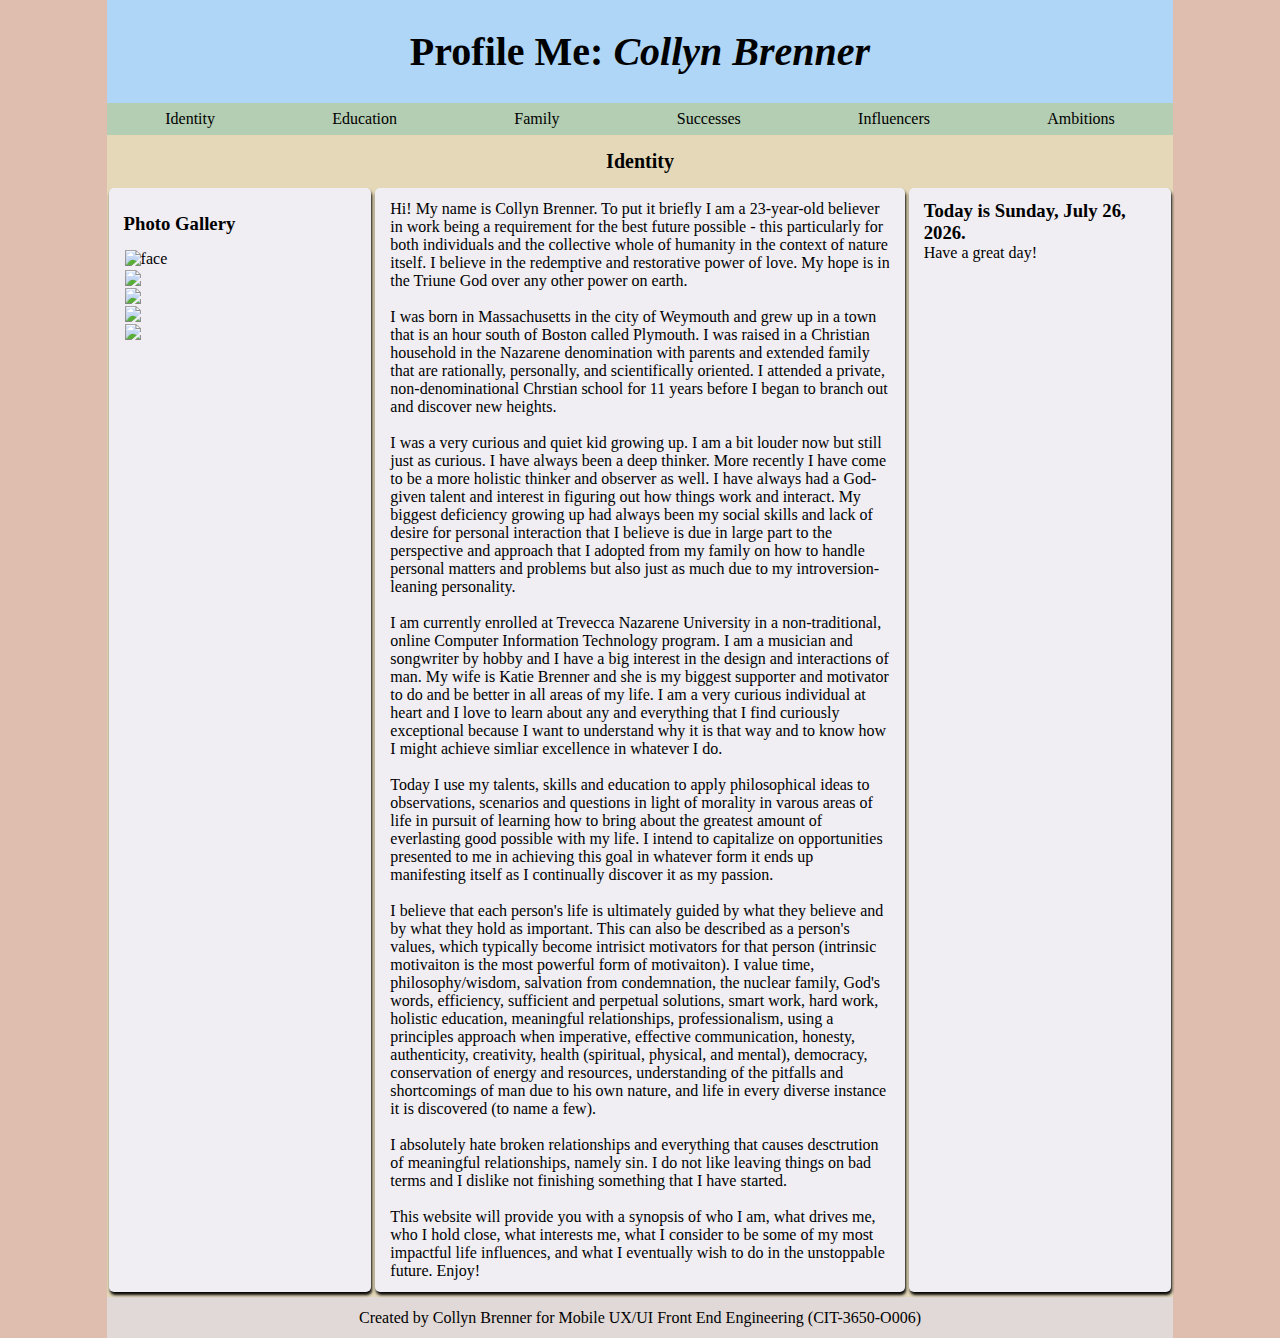
==== index.html @ 630accf0 "Add files via upload" ====
<!DOCTYPE html>
<html>
<head>
	<title>Profile Me: Collyn Brenner</title>
	<meta charset="utf-8">
    <meta name="viewport" content="width=device-width, initial-scale=1.0"/>
	<link rel="stylesheet" type="text/css" href="styles.css" media="screen">
    <script src="script.js" defer></script>
</head>
<body>

	<header>
		<h1>Profile Me: <em><a href="index.html">Collyn Brenner</a></em></h1>
	</header>

	<nav>
		<ul>
			<li><a href="index.html">Identity</a></li>
			<li><a href="page1.html">Education</a></li>
			<li><a href="page2.html">Family</a></li>
			<li><a href="page3.html">Successes</a></li>
			<li><a href="page4.html">Influencers</a></li>
			<li><a href="page5.html">Ambitions</a></li>
		</ul>
	</nav>

	<h2 class="content-header">Identity</h2>

	<div class="row">
		<article class="col-d-3">
			<div class="central-three img-container">
				<h3>Photo Gallery</h3>
				<!-- tried to do a hotspot here -->
				<img src="collyn_8.png" alt="face" usemap="#face">
				<map name="face">
					<area shape="circle" coords="150,150,10" alt="face" href="page1.html">
				</map>
				<img src="collyn_4.png">
				<img src="collyn_10.png">
				<img src="collyn_9.png">
				<img src="successes_7.png">
			</div>
		</article>
		<section class="col-d-6">
			<div class="central-three">
				<p>
					Hi! My name is Collyn Brenner. To put it briefly I am a 23-year-old believer in work being a requirement for the best future
					possible - this particularly for both individuals and the collective whole of humanity in the context of nature itself. I believe
					in the redemptive and restorative power of love. My hope is in the Triune God over any other power on earth.
				</p>
				<br/>
				<p>
					I was born in Massachusetts in the city of Weymouth and grew up in a town that is an hour south of Boston called Plymouth. I was
					raised in a Christian household in the Nazarene denomination with parents and extended family that are rationally, personally, and
					scientifically oriented. I attended a private, non-denominational Chrstian school for 11 years before I began to branch out and
					discover new heights.
				</p>
				<br/>
				<p>
					I was a very curious and quiet kid growing up. I am a bit louder now but still just as curious. I have always been a deep thinker.
					More recently I have come to be a more holistic thinker
					and observer as well. I have always had a God-given talent and interest in figuring out how things work and interact. My biggest
					deficiency growing up had always been my social skills and lack of desire for personal interaction that I believe is due in large
					part to the perspective and approach that I adopted from my family on how to handle personal matters and problems but also just as
					much due to my introversion-leaning personality.
				</p>
				<br>
				<p>
					I am currently enrolled at
					Trevecca Nazarene University in a non-traditional, online Computer Information Technology program. I am a musician and songwriter by hobby and
					I have a big interest in the design and interactions of man. My wife is Katie Brenner and she is my biggest supporter and motivator
					to do and be better in all areas of my life. I am a very curious individual at heart and I love to learn about any and everything that I
					find curiously exceptional because I want to understand why it is that way and to know how I might achieve simliar excellence in whatever I do.
				</p>
				<br />
				<p>
					Today I use my talents, skills and education to apply philosophical ideas to observations, scenarios and questions in light of morality in varous areas of life
					in pursuit of learning how to bring about the greatest amount of everlasting good possible with my life. I intend to capitalize on
					opportunities presented to me in achieving this goal in whatever form it ends up manifesting itself as I continually discover it as
					my passion.
				</p>
				<br />
				<p>
					I believe that each person's life is ultimately guided by what they believe and by what they hold as important. This can also be described as 
					a person's values, which typically become intrisict motivators for that person (intrinsic motivaiton is the most powerful form of motivaiton). I value time, philosophy/wisdom,
					salvation from condemnation, the nuclear family, God's words, efficiency, sufficient and perpetual solutions,
					smart work, hard work, holistic education, meaningful relationships, professionalism, using a principles approach when imperative, effective communication,
					honesty, authenticity, creativity, health (spiritual, physical, and mental), democracy, conservation of energy and resources, understanding of the
					pitfalls and shortcomings of man due
					to his own nature, and life in every diverse instance it is discovered (to name a few).
				</p>
				<br />
				<p>
					I absolutely hate broken relationships and everything that
					causes desctrution of meaningful relationships, namely sin. I do not like leaving things on bad terms and I dislike not finishing something
					that I have started.
				</p>
				<br/>
				<p>
					This website will provide you with a synopsis of who I am, what drives me, who I hold close, what interests me, what I consider
					to be some of my most impactful life influences, and what I eventually wish to do in the unstoppable future. Enjoy!
				</p>
			</div>
		</section>
		<aside class="col-d-3">
			<div class="central-three" id="today">
			</div>
		</aside>
	</div>

	<footer>
		<p>Created by Collyn Brenner for Mobile UX/UI Front End Engineering (CIT-3650-O006)</p>
	</footer>

</body>
</html>
---- styles.css ----
@charset "utf-8";

* { 
   box-sizing: border-box;
}

.row::after {
	content: "";
	clear: both;
	display: block;
}

[class*="col-"] {
	float: left;
	padding: 0px 2px;
}

html {
	padding: 0px;
	font-family: garmond;
	background-color: #dfbeaf; /*salmon*/
}

body {
	margin: 0px;
	background-color: #e4d8b9; /*yellow*/
	text-align: center;
}

header {
	background-color: #afd6f7; /*blue*/
	font-size: 20px;
	padding: 1px;
}

header a {
	text-decoration: none;
	color: black;
}

nav ul {
	list-style: none;
	list-style-image: none;
	background-color: #b4ceb3; /* green */
	padding: 0px;
	margin: 0px;
	line-height: 2;
}

nav li {
}

nav li a {
   text-decoration: none;
   color: black;
   display: block;
}

nav li a:hover, nav li a:active {
	background-color: #dfbeaf; /*salmon*/
}

.content-header {
	background-color: #e4d8b9; /*yellow*/
	font-size: 20px;
	line-height: 0.65;
	text-align: center;
	margin: 0px;
	padding: 20px 0px;
}

.img-container {
	display: flex;
	justify-content: flex-start;
	align-content: flex-start;
}

section {
	width: 100%;
}

article h3 {
	display: none;
	align-self: center;
	line-height: 0.65; 
}

img {
	flex: 1 1 auto;
	padding: 1px;
	max-height: 200px;
}

div.central-three {
	overflow-x: initial;
}

.central-three {
	background-color: #f0eef3;
	padding: 12px 15px;
	overflow-x: hidden;
	overflow-y: auto;
	text-align: left;
	box-shadow: 1px 3px 3px 0px;
}


article, aside, aside h3 {
	width: 100%;
}

footer {
	background-color: #e0d9d7; /*light grey*/
	padding: 8px 0px;
	margin: 0px;
	line-height: 1.6;
}

p {
	margin: 0px;
}

iframe {
	width: 100%;
}

.ul4 {
	list-style: none;
	padding-left: 0px;
}

table {
	background-image: linear-gradient(#e4d8b9, #dfbeaf);
	width: 100%;
}

tr {
	display: flex;
}

th, td {
	line-height: 1.6;
	padding: 8px;
	flex: 1 1 200px;
}

th {
	background-color: #b4ceb3; /* green */
	font-weight: normal;
}

td {
	font-size: 0.9em;
	text-align: top;
}

form {
	padding: 8px;
}

.form {
	border: grey solid 2px;
	background-color: #b4ceb3;
	border-radius: 3px;
	padding: 4px 15px;
}

label {
	display: block;
	float: left;
	text-align: left;
	clear: left;
	clear: left;
	padding: 5px;
	width: 100%;
}

input, textarea {
	display: block;
	float: left;
	text-align: left;
	padding: 5px;
	width: 100%;
}

textarea {
	height: 100px;
	font-family: Calibri;
}

form p {
   clear: left;
   text-align: center;
   padding-top: 10px;
}

form button {
	padding: 3px 10px;
}

input[type='submit'] {
   background-color: rgb(144, 170, 144);
   color: rgb(245,245,165);
   border-radius: 20px;
   float: none;
   display: inline;
   font-size: 1.1em;
   height: 30px;
   width: 150px;
}

@media only screen and (min-width: 480px) {
    /* For tablet */
    .col-t-1 {width: 8.33%;}
    .col-t-2 {width: 16.66%;}
    .col-t-3 {width: 25%;}
    .col-t-4 {width: 33.33%;}
    .col-t-5 {width: 41.66%;}
    .col-t-6 {width: 50%;}
    .col-t-7 {width: 58.33%;}
    .col-t-8 {width: 66.66%;}
    .col-t-9 {width: 75%;}
    .col-t-10 {width: 83.33%;}
    .col-t-11 {width: 91.66%;}
    .col-t-12 {width: 100%;}

	nav {
		overflow: hidden;
		background-color: #b4ceb3; /* green */
	}

	nav ul {
		display: flex;
		justify-content: center;
		flex-flow: row nowrap;

	}
	nav li {
		flex: 1 1 auto;
		display: flex;
		justify-content: center;
	}

	nav a {
		float: left;
		flex: 1 1 auto;
		text-align: center;
		text-decoration: none;
		background-color: #b4ceb3; /* green */
		line-height: 2;
	}

	nav a:hover, nav a:active {
		background-color: #dfbeaf; /*salmon*/
	}

	label {
		text-align: right;
		width: 40%;
	}

	input, textarea {
		width: 50%;
	}
}

@media only screen and (min-width: 768px) {
    /* For desktop */
    .col-d-1 {width: 8.33%;}
    .col-d-2 {width: 16.66%;}
    .col-d-3 {width: 25%;}
    .col-d-4 {width: 33.33%;}
    .col-d-5 {width: 41.66%;}
    .col-d-6 {width: 50%;}
    .col-d-7 {width: 58.33%;}
    .col-d-8 {width: 66.66%;}
    .col-d-9 {width: 75%;}
    .col-d-10 {width: 83.33%;}
    .col-d-11 {width: 91.66%;}
    .col-d-12 {width: 100%;}

	body {
		margin: 0px 8.33%;
	}

	article h3 {
		display: block;
	}

	.img-container {
		flex-flow: row wrap;
	}

	img {
		width: 100%;
		display: block;
		max-height: none;
	}

	div.row {
		display: flex;
		align-content: flex-start;
		padding-bottom: 5px;
	}

	.central-three {
		height: 100%;
		border-radius: 5px;
	}

	aside h3 {
		display: initial;
	}
}
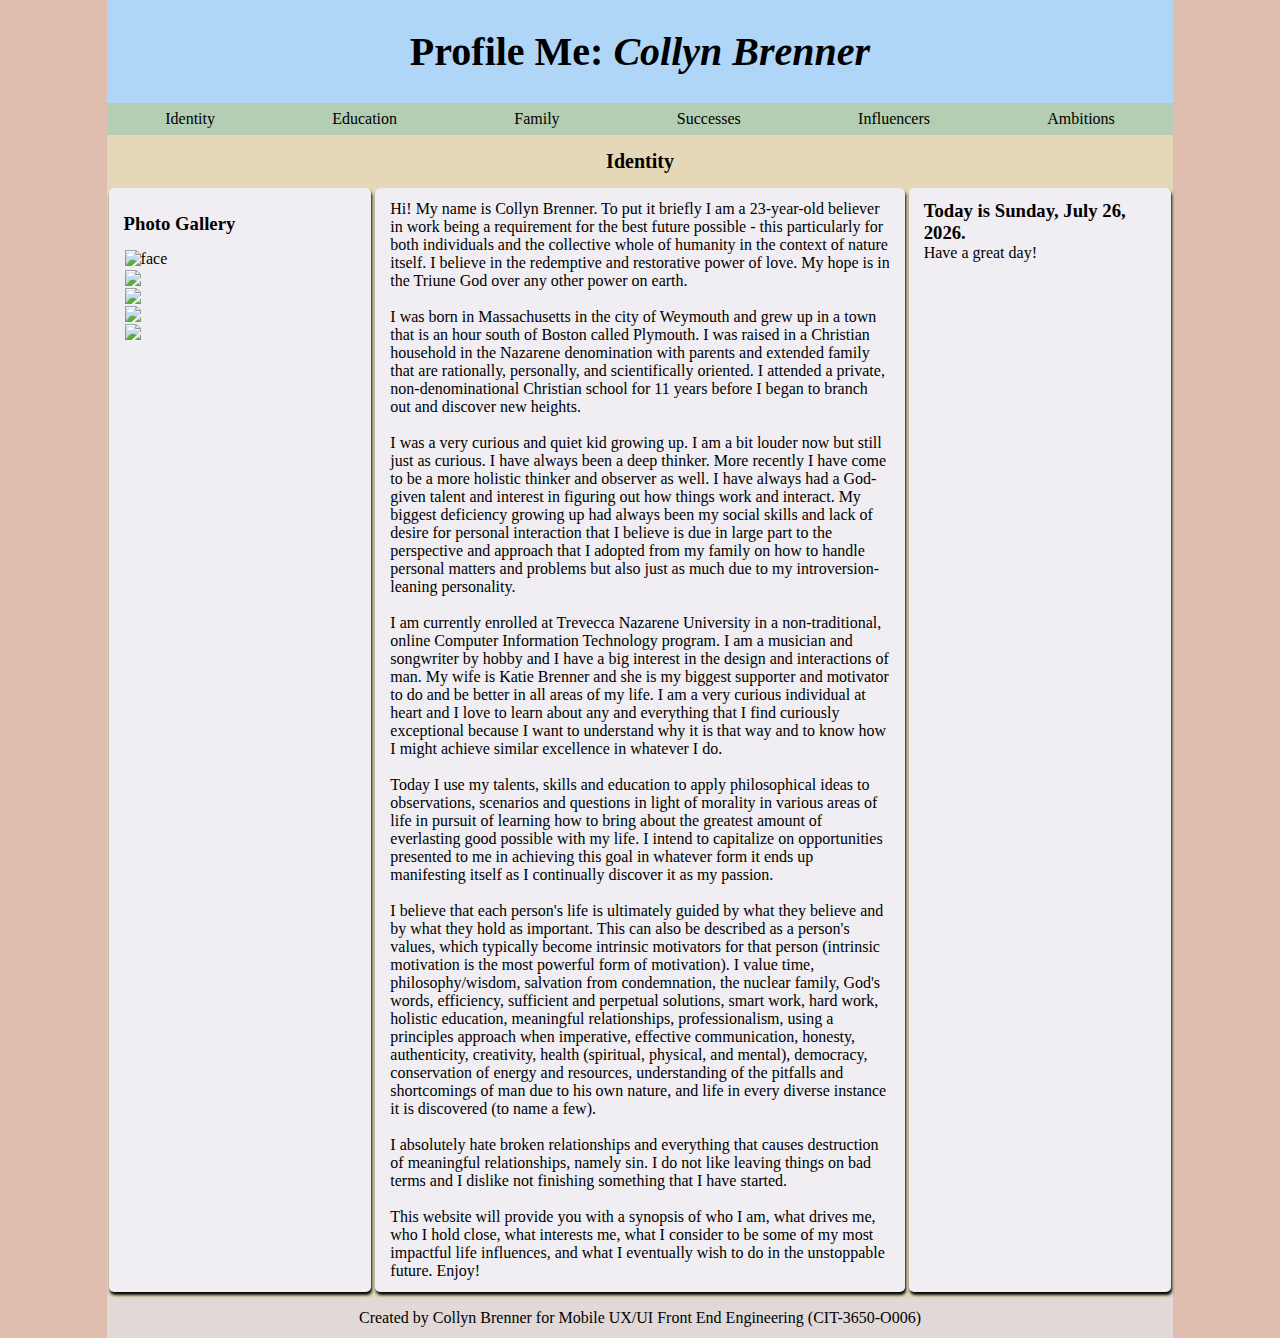
==== commit 567be1c0: "Update index.html" ====
--- a/index.html
+++ b/index.html
@@ -52,7 +52,7 @@
 				<p>
 					I was born in Massachusetts in the city of Weymouth and grew up in a town that is an hour south of Boston called Plymouth. I was
 					raised in a Christian household in the Nazarene denomination with parents and extended family that are rationally, personally, and
-					scientifically oriented. I attended a private, non-denominational Chrstian school for 11 years before I began to branch out and
+					scientifically oriented. I attended a private, non-denominational Christian school for 11 years before I began to branch out and
 					discover new heights.
 				</p>
 				<br/>
@@ -70,11 +70,11 @@
 					Trevecca Nazarene University in a non-traditional, online Computer Information Technology program. I am a musician and songwriter by hobby and
 					I have a big interest in the design and interactions of man. My wife is Katie Brenner and she is my biggest supporter and motivator
 					to do and be better in all areas of my life. I am a very curious individual at heart and I love to learn about any and everything that I
-					find curiously exceptional because I want to understand why it is that way and to know how I might achieve simliar excellence in whatever I do.
+					find curiously exceptional because I want to understand why it is that way and to know how I might achieve similar excellence in whatever I do.
 				</p>
 				<br />
 				<p>
-					Today I use my talents, skills and education to apply philosophical ideas to observations, scenarios and questions in light of morality in varous areas of life
+					Today I use my talents, skills and education to apply philosophical ideas to observations, scenarios and questions in light of morality in various areas of life
 					in pursuit of learning how to bring about the greatest amount of everlasting good possible with my life. I intend to capitalize on
 					opportunities presented to me in achieving this goal in whatever form it ends up manifesting itself as I continually discover it as
 					my passion.
@@ -82,7 +82,7 @@
 				<br />
 				<p>
 					I believe that each person's life is ultimately guided by what they believe and by what they hold as important. This can also be described as 
-					a person's values, which typically become intrisict motivators for that person (intrinsic motivaiton is the most powerful form of motivaiton). I value time, philosophy/wisdom,
+					a person's values, which typically become intrinsic motivators for that person (intrinsic motivation is the most powerful form of motivation). I value time, philosophy/wisdom,
 					salvation from condemnation, the nuclear family, God's words, efficiency, sufficient and perpetual solutions,
 					smart work, hard work, holistic education, meaningful relationships, professionalism, using a principles approach when imperative, effective communication,
 					honesty, authenticity, creativity, health (spiritual, physical, and mental), democracy, conservation of energy and resources, understanding of the
@@ -92,7 +92,7 @@
 				<br />
 				<p>
 					I absolutely hate broken relationships and everything that
-					causes desctrution of meaningful relationships, namely sin. I do not like leaving things on bad terms and I dislike not finishing something
+					causes destruction of meaningful relationships, namely sin. I do not like leaving things on bad terms and I dislike not finishing something
 					that I have started.
 				</p>
 				<br/>
